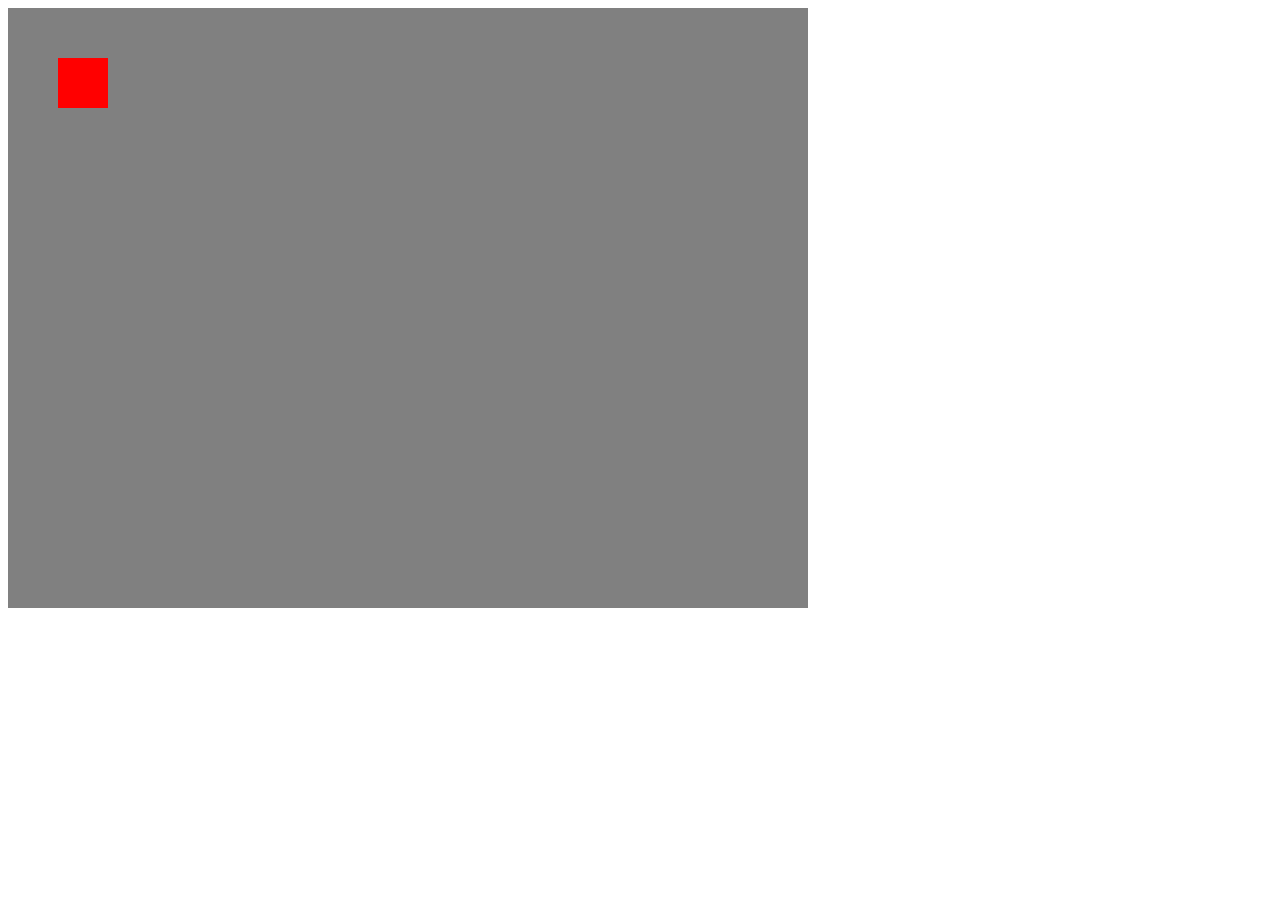
==== index.html @ a7975663 "Initial commit" ====
<!DOCTYPE html> 
<html> 
  <head> 
    <script src="js/crafty.js" type="text/javascript"></script> 
    <script src="js/game.js" type="text/javascript"></script> 
    <link href="stylesheets/styles.css" media="screen" rel="stylesheet" type="text/css" />
  </head> 
  <body> 
  </body> 
</html>
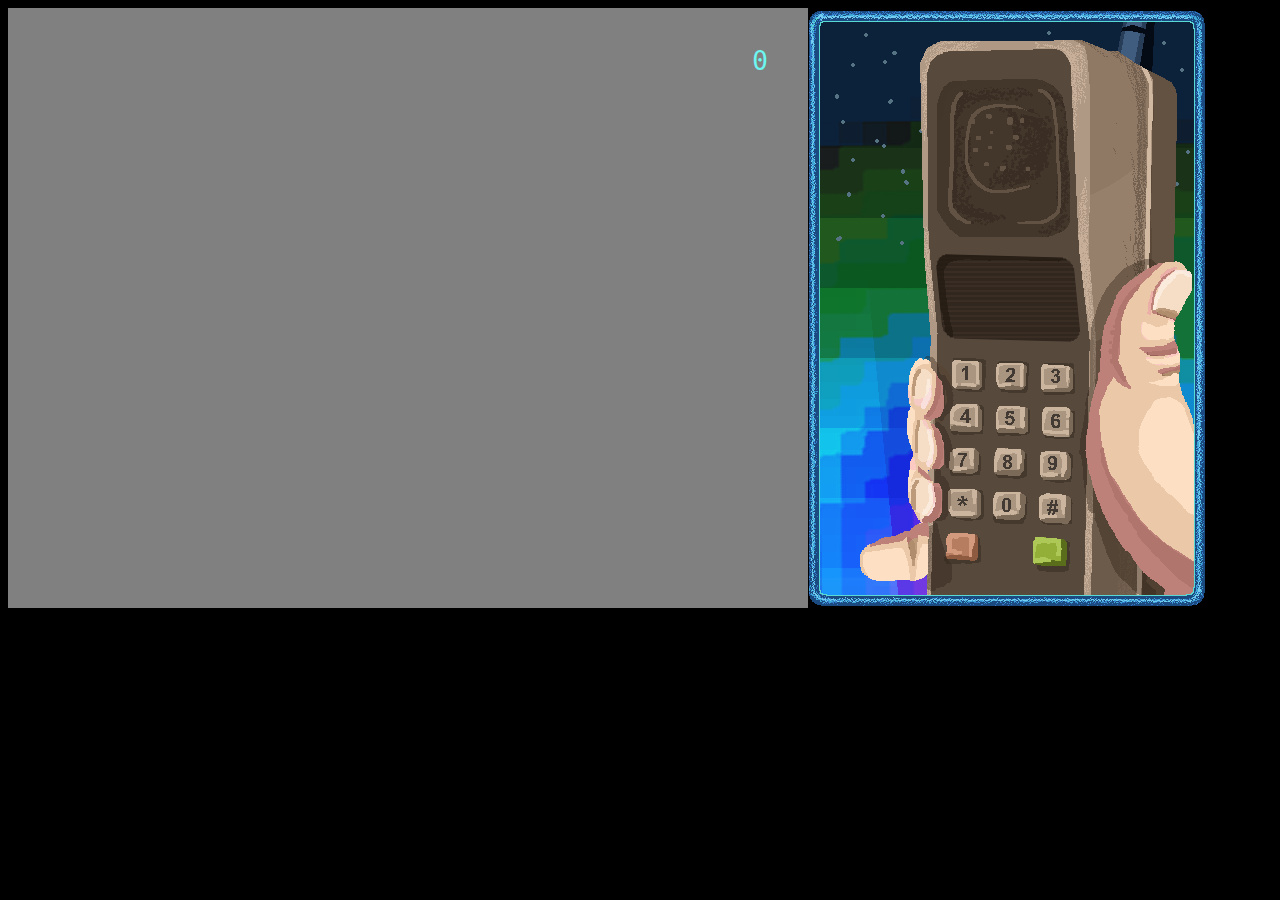
==== commit c8461ea7: "Add phone. Fix sound." ====
--- a/index.html
+++ b/index.html
@@ -1,10 +1,22 @@
 <!DOCTYPE html> 
 <html> 
-  <head> 
+  <head>
+    <script src="js/jquery.js" type="text/javascript"></script> 
     <script src="js/crafty.js" type="text/javascript"></script> 
     <script src="js/game.js" type="text/javascript"></script> 
     <link href="stylesheets/styles.css" media="screen" rel="stylesheet" type="text/css" />
   </head> 
   <body> 
+    <div id='wrapper'>
+      <div id='border-image'></div>
+      <div id='cr-stage'>
+        <div id='score-box'>
+          <div class='number'>0</div>
+        </div>
+      </div>
+      <div id='info-bar'>
+        <div id='currentNumber'><span class='num'></span></div>
+      </div>
+    </div>
   </body> 
 </html>
--- a/stylesheets/styles.css
+++ b/stylesheets/styles.css
@@ -0,0 +1,79 @@
+* {
+  line-height: normal !important;
+}
+
+body {
+  background: black;
+}
+
+.Number {
+  color: blue;
+  text-align: center;
+  font-size: 20px;
+  font-weight: bold;
+  font-family: Arial;
+  background: white;
+  line-height: normal !important;
+  border-radius: 10px;
+}
+
+.typed {
+  color: orange;
+}
+
+#border-image {
+  width: 800px;
+  height: 600px;
+  position: absolute;
+  background-image: url('../img/border.png');
+  z-index: 500;
+  pointer-events: none;
+}
+
+#cr-stage {
+  float: left;
+}
+
+#info-bar {
+  display: inline-block;
+  color: #6DF6F0;
+  font-family: monospace;
+  width: 398px;
+  height: 600px;
+  background-image: url('../img/cellphone.png');
+}
+
+#score-box {
+  background-image: url('../img/score_card.png');
+  width: 181px;
+  height: 60px;
+  position: absolute;
+  top: 20px;
+  right: 20px;
+  font-family: "Lcdphone", monospace;
+  color: #6DF6F0;
+  z-index: 501;
+}
+
+#score-box .number{
+  font-size: 26px;
+  padding-top: 18px;
+  text-align: right;
+  padding-right: 20px;
+}
+
+#wrapper {
+  width: 1198px;
+}
+
+#currentNumber {
+  top: 281px;
+  position: relative;
+  left: 142px;
+}
+
+#info-bar {
+  color: #AF3017;
+  font-family: monospace;
+  font-size: 20px;
+}
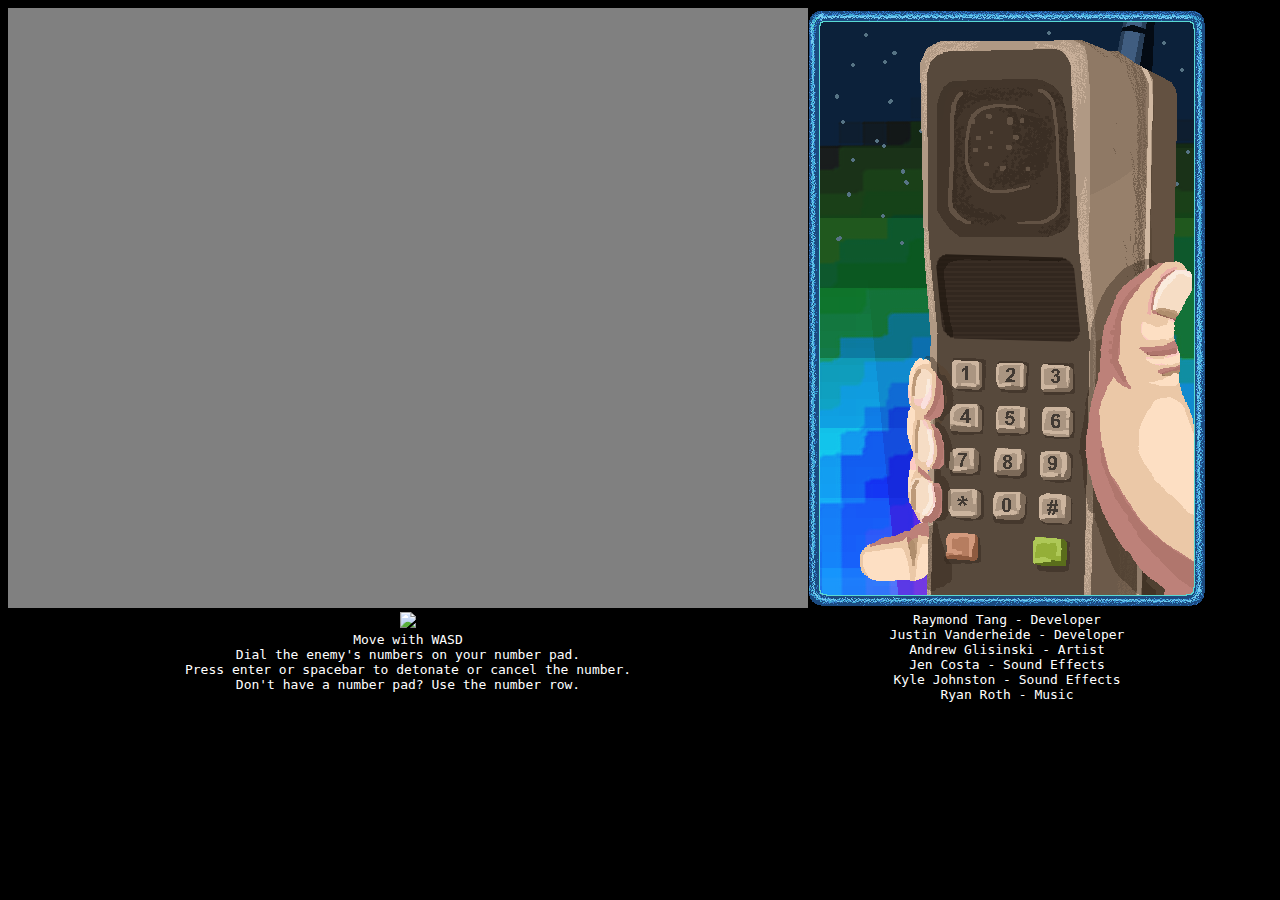
==== commit c42fb3e0: "Add new audio library. Sound now works for Firefox. Limit number of sounds for Safari to prevent cra" ====
--- a/index.html
+++ b/index.html
@@ -1,14 +1,16 @@
 <!DOCTYPE html> 
 <html> 
   <head>
-    <script src="js/jquery.js" type="text/javascript"></script> 
-    <script src="js/crafty.js" type="text/javascript"></script> 
-    <script src="js/game.js" type="text/javascript"></script> 
+    <script src="js/jquery.js" type="text/javascript"></script>
+    <script src="js/crafty.js" type="text/javascript"></script>
+    <script src="js/audio.js" type="text/javascript"></script>
+    <script src="js/game.js" type="text/javascript"></script>
     <link href="stylesheets/styles.css" media="screen" rel="stylesheet" type="text/css" />
   </head> 
   <body> 
     <div id='wrapper'>
       <div id='border-image'></div>
+      <div id='warning'></div>
       <div id='cr-stage'>
         <div id='score-box'>
           <div class='number'>0</div>
@@ -17,6 +19,21 @@
       <div id='info-bar'>
         <div id='currentNumber'><span class='num'></span></div>
       </div>
+      <div id='credits'>
+        <p>Raymond Tang - Developer</p>
+        <p>Justin Vanderheide - Developer</p>
+        <p>Andrew Glisinski - Artist</p>
+        <p>Jen Costa - Sound Effects</p>
+        <p>Kyle Johnston - Sound Effects</p>
+        <p>Ryan Roth - Music</p>
+      </div>
+      <div id='explanation'>
+        <img src="img/controls.png" />
+        <p>Move with WASD</p>
+        <p>Dial the enemy's numbers on your number pad.</p>
+        <p>Press enter or spacebar to detonate or cancel the number.</p>
+        <p>Don't have a number pad? Use the number row.</p>
+      </div>
     </div>
   </body> 
 </html>
--- a/stylesheets/styles.css
+++ b/stylesheets/styles.css
@@ -6,19 +6,52 @@
   background: black;
 }
 
+@font-face {
+  font-family: "Lcdphone";
+  src: url('../fonts/lcdphone.ttf') format("truetype");
+}
+
+#explanation {
+  width: 800px;
+  text-align: center;
+}
+
+p {
+  color: white;
+  margin: 0;
+  font-family: monospace;
+}
+
 .Number {
-  color: blue;
+  color: #F8F8F2;
   text-align: center;
   font-size: 20px;
   font-weight: bold;
   font-family: Arial;
-  background: white;
+  background: #272822;
   line-height: normal !important;
   border-radius: 10px;
+  border: 2px solid #F8F8F2;
 }
 
 .typed {
-  color: orange;
+  color: #E4492B;
+}
+
+.Text {
+  font-family: Arial;
+}
+
+.highscore {
+  color: #D81B1B;
+}
+
+.score {
+  color: #1B62D8;
+}
+
+.kills {
+  color: #779D11;
 }
 
 #border-image {
@@ -30,6 +63,16 @@
   pointer-events: none;
 }
 
+#warning {
+  position:absolute;
+  width:800px;
+  height: 600px;
+  background: red;
+  opacity: 0;
+  z-index: 505;
+  pointer-events: none;
+}
+
 #cr-stage {
   float: left;
 }
@@ -37,10 +80,13 @@
 #info-bar {
   display: inline-block;
   color: #6DF6F0;
-  font-family: monospace;
+  font-family: "Lcdphone", monospace;
   width: 398px;
   height: 600px;
   background-image: url('../img/cellphone.png');
+  color: #E4492B;
+  font-size: 26px;
+  position: relative;
 }
 
 #score-box {
@@ -53,6 +99,7 @@
   font-family: "Lcdphone", monospace;
   color: #6DF6F0;
   z-index: 501;
+  display: none;
 }
 
 #score-box .number{
@@ -67,13 +114,13 @@
 }
 
 #currentNumber {
+  position: absolute;
   top: 281px;
-  position: relative;
-  left: 142px;
+  left: 143px;
 }
 
-#info-bar {
-  color: #AF3017;
-  font-family: monospace;
-  font-size: 20px;
+#credits {
+  width: 398px;
+  text-align: center;
+  float:right;
 }
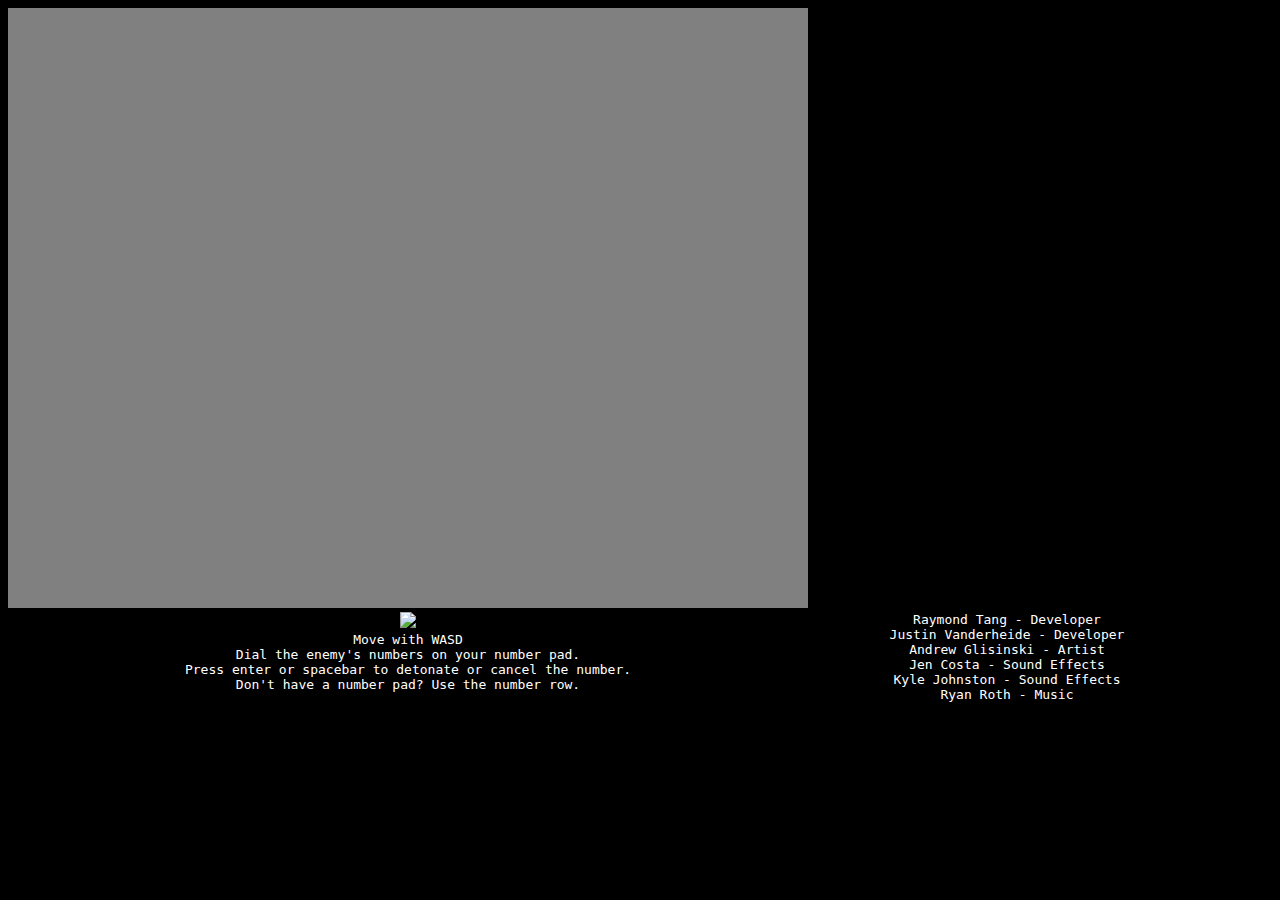
==== commit 90ab0ce5: "Add Tutorial for newbs" ====
--- a/index.html
+++ b/index.html
@@ -15,9 +15,18 @@
         <div id='score-box'>
           <div class='number'>0</div>
         </div>
+        <div id='killStreak'></div>
+        <div id='countdown'><div class="main"></div><div class="subtext"></div></div>
       </div>
       <div id='info-bar'>
         <div id='currentNumber'><span class='num'></span></div>
+      </div>
+      <div id='explanation'>
+        <img src="img/controls.png" />
+        <p>Move with WASD</p>
+        <p>Dial the enemy's numbers on your number pad.</p>
+        <p>Press enter or spacebar to detonate or cancel the number.</p>
+        <p>Don't have a number pad? Use the number row.</p>
       </div>
       <div id='credits'>
         <p>Raymond Tang - Developer</p>
@@ -27,13 +36,6 @@
         <p>Kyle Johnston - Sound Effects</p>
         <p>Ryan Roth - Music</p>
       </div>
-      <div id='explanation'>
-        <img src="img/controls.png" />
-        <p>Move with WASD</p>
-        <p>Dial the enemy's numbers on your number pad.</p>
-        <p>Press enter or spacebar to detonate or cancel the number.</p>
-        <p>Don't have a number pad? Use the number row.</p>
-      </div>
     </div>
   </body> 
 </html>
--- a/stylesheets/styles.css
+++ b/stylesheets/styles.css
@@ -11,9 +11,15 @@
   src: url('../fonts/lcdphone.ttf') format("truetype");
 }
 
+@font-face {
+  font-family: "HappyHell";
+  src: url('../fonts/happyhell.ttf') format("truetype");
+}
+
 #explanation {
   width: 800px;
   text-align: center;
+  float: left;
 }
 
 p {
@@ -64,13 +70,15 @@
 }
 
 #warning {
-  position:absolute;
-  width:800px;
+  position: absolute;
+  width: 800px;
   height: 600px;
   background: red;
   opacity: 0;
+  display: none;
   z-index: 505;
   pointer-events: none;
+  border-radius: 17px;
 }
 
 #cr-stage {
@@ -87,6 +95,7 @@
   color: #E4492B;
   font-size: 26px;
   position: relative;
+  opacity: 0;
 }
 
 #score-box {
@@ -104,9 +113,41 @@
 
 #score-box .number{
   font-size: 26px;
-  padding-top: 18px;
+  padding-top: 21px;
   text-align: right;
   padding-right: 20px;
+}
+
+#killStreak {
+  position: absolute;
+  top: 93px;
+  right: 32px;
+  font-family: "Lcdphone", monospace;
+  font-size: 30px;
+  text-align: right;
+  color: #76FB6F;
+  z-index: 501;
+  opacity: 0;
+}
+
+#countdown {
+  width: 700px;
+  position: absolute;
+  top: 208px;
+  left: 50px;
+  font-family: "HappyHell", monospace;
+  font-size: 150px;
+  text-align: center;
+  color: white;
+  z-index: 506;
+  display: none;
+  opacity: 0;
+  -webkit-text-stroke: 2px black;
+  text-shadow: black 0 0 15px;
+}
+
+#countdown .subtext {
+  font-size: 50px;
 }
 
 #wrapper {
